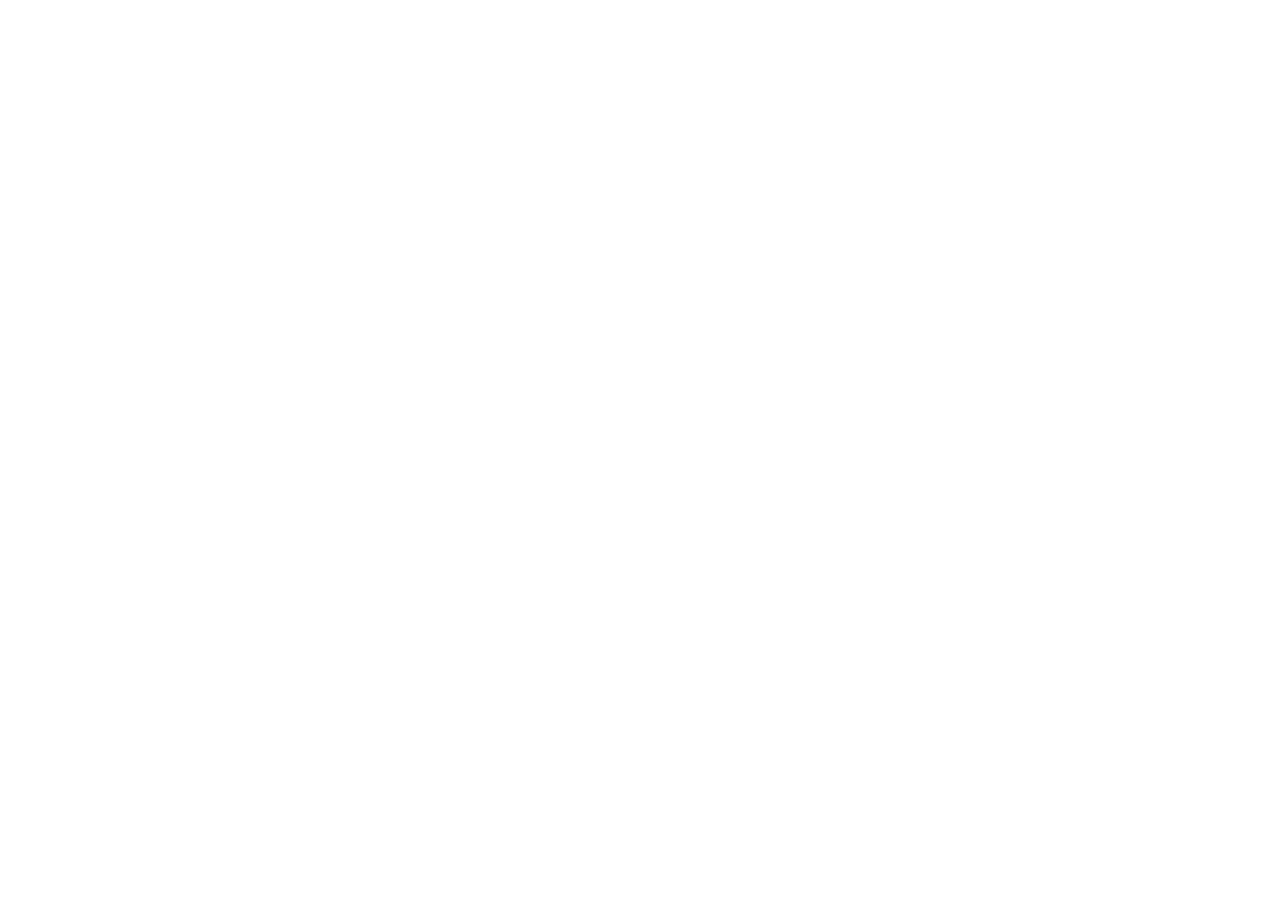
==== index.html @ 8143f966 "new text to html added" ====
<!DOCTYPE html>
<html lang="en">
<head>
    <meta charset="UTF-8">
    <meta name="viewport" content="width=device-width, initial-scale=1.0">
    <title>Document</title>
</head>
<body>
    
</body>
</html>
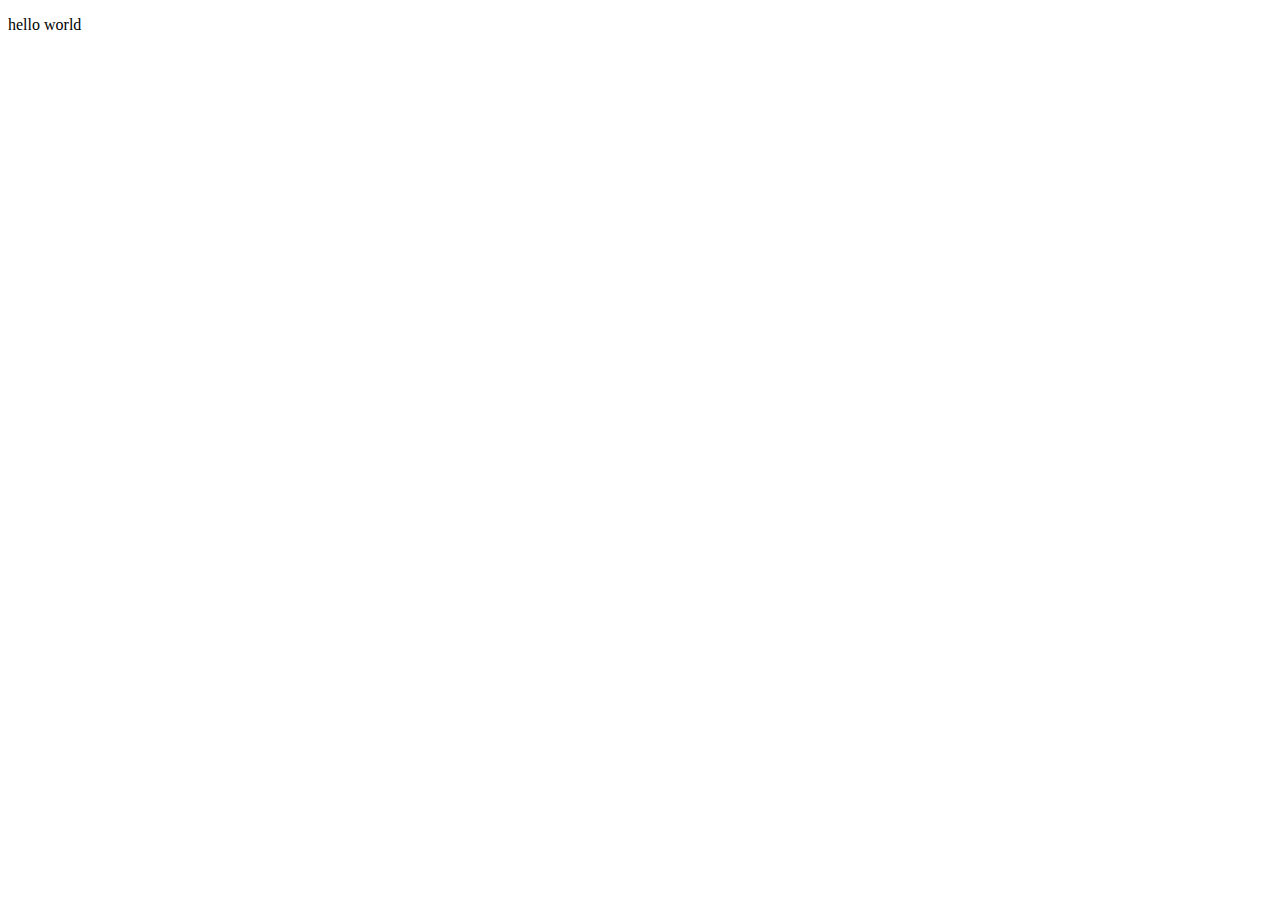
==== commit ba860374: "new P tag added to html" ====
--- a/index.html
+++ b/index.html
@@ -6,6 +6,6 @@
     <title>Document</title>
 </head>
 <body>
-    
+    <p>hello world</p>
 </body>
 </html>